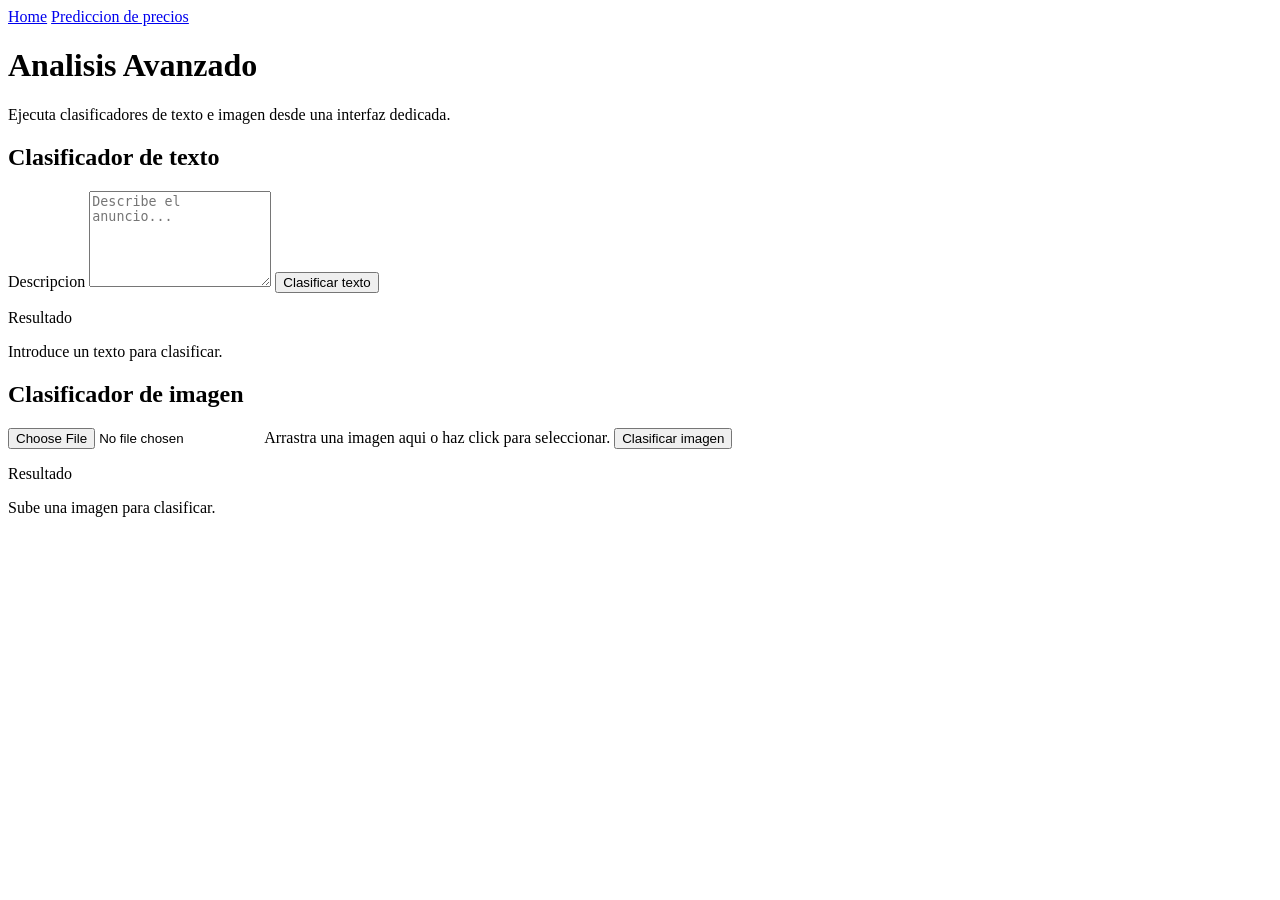
==== app/web/analisis.html @ 9007388e "chore: mejorada la pagina web y separada en paginas y añadido subir fotos" ====
<!doctype html>
<html lang="es">
<head>
  <meta charset="UTF-8">
  <meta name="viewport" content="width=device-width, initial-scale=1.0">
  <title>MAiDay | Analisis Avanzado</title>
  <link rel="stylesheet" href="/static/style.css">
</head>
<body>
  <div class="bg-glow bg-glow-1"></div>
  <div class="bg-glow bg-glow-2"></div>

  <main class="container">
    <nav class="top-nav">
      <a href="/" class="small-link">Home</a>
      <a href="/precios" class="small-link">Prediccion de precios</a>
    </nav>

    <header class="page-header">
      <h1>Analisis Avanzado</h1>
      <p>Ejecuta clasificadores de texto e imagen desde una interfaz dedicada.</p>
    </header>

    <section class="analysis-grid">
      <article class="model-card">
        <h2>Clasificador de texto</h2>
        <form id="texto-form" class="form-grid">
          <label>
            Descripcion
            <textarea name="texto" rows="6" placeholder="Describe el anuncio..." required></textarea>
          </label>
          <button type="submit">Clasificar texto</button>
        </form>
        <article class="result-card" id="texto-result-card">
          <p class="result-label">Resultado</p>
          <p id="texto-result" class="result-value">Introduce un texto para clasificar.</p>
        </article>
      </article>

      <article class="model-card">
        <h2>Clasificador de imagen</h2>
        <form id="imagen-form" class="form-grid">
          <label class="dropzone" id="dropzone" for="imagen-file">
            <input id="imagen-file" name="file" type="file" accept="image/*" required>
            <span id="dropzone-text">Arrastra una imagen aqui o haz click para seleccionar.</span>
          </label>
          <button type="submit">Clasificar imagen</button>
        </form>
        <article class="result-card" id="imagen-result-card">
          <p class="result-label">Resultado</p>
          <p id="imagen-result" class="result-value">Sube una imagen para clasificar.</p>
        </article>
      </article>
    </section>
  </main>

  <script src="/static/app.js"></script>
</body>
</html>
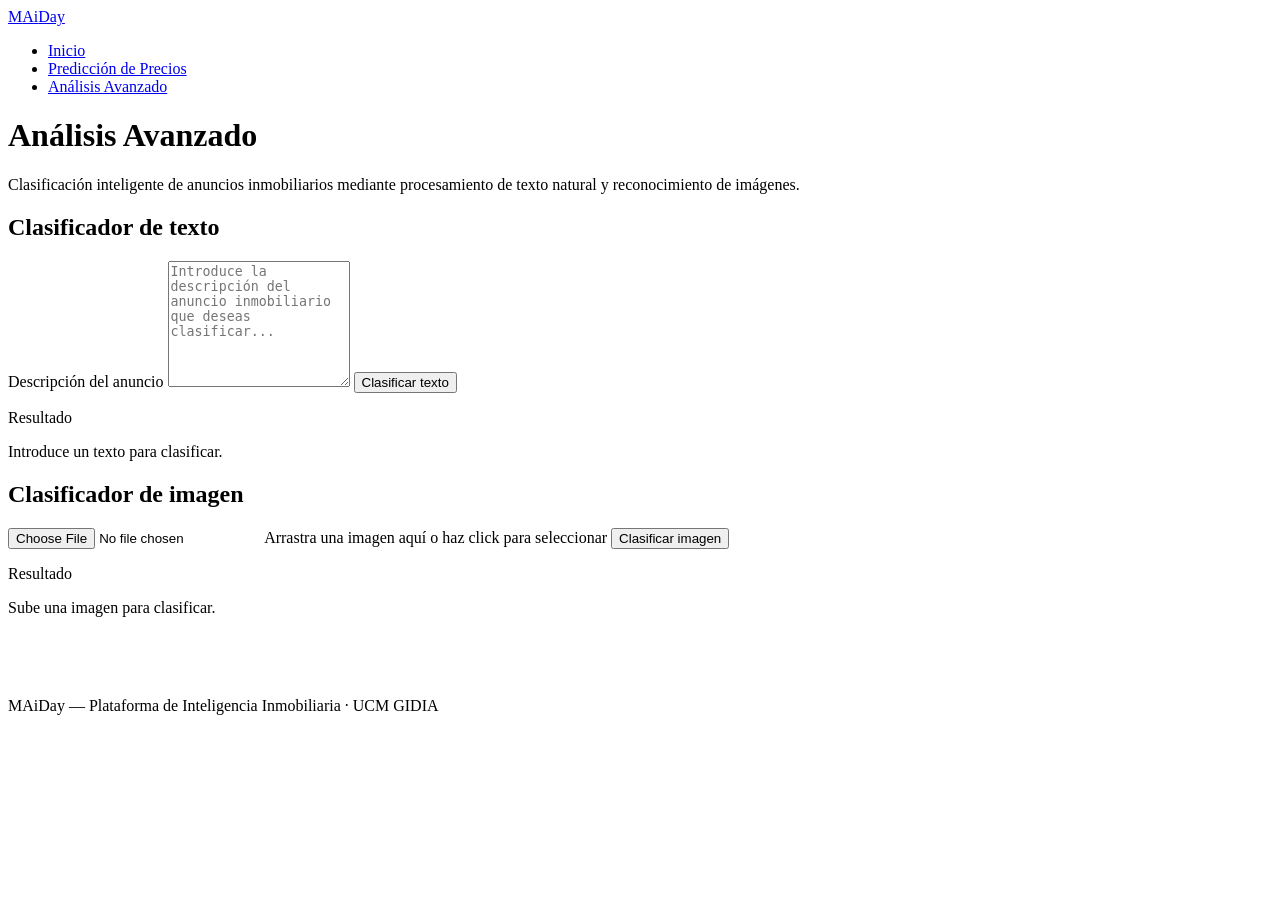
==== commit dbbcf8b2: "chore: nuevo diseño pagina web mas profesional" ====
--- a/app/web/analisis.html
+++ b/app/web/analisis.html
@@ -3,33 +3,41 @@
 <head>
   <meta charset="UTF-8">
   <meta name="viewport" content="width=device-width, initial-scale=1.0">
-  <title>MAiDay | Analisis Avanzado</title>
+  <meta name="description" content="MAiDay — Clasificación inteligente de anuncios inmobiliarios por texto e imagen con modelos de machine learning.">
+  <title>MAiDay | Análisis Avanzado</title>
   <link rel="stylesheet" href="/static/style.css">
 </head>
 <body>
-  <div class="bg-glow bg-glow-1"></div>
-  <div class="bg-glow bg-glow-2"></div>
+
+  <!-- ── Navigation ── -->
+  <nav class="site-nav" id="site-nav">
+    <a href="/" class="site-nav__logo">M<span>Ai</span>Day</a>
+    <ul class="site-nav__links">
+      <li><a href="/">Inicio</a></li>
+      <li><a href="/precios">Predicción de Precios</a></li>
+      <li><a href="/analisis" class="active">Análisis Avanzado</a></li>
+    </ul>
+  </nav>
 
   <main class="container">
-    <nav class="top-nav">
-      <a href="/" class="small-link">Home</a>
-      <a href="/precios" class="small-link">Prediccion de precios</a>
-    </nav>
-
+    <!-- ── Page Header ── -->
     <header class="page-header">
-      <h1>Analisis Avanzado</h1>
-      <p>Ejecuta clasificadores de texto e imagen desde una interfaz dedicada.</p>
+      <h1>Análisis Avanzado</h1>
+      <p>Clasificación inteligente de anuncios inmobiliarios mediante procesamiento de texto natural y reconocimiento de imágenes.</p>
     </header>
 
-    <section class="analysis-grid">
+    <!-- ── Analysis Grid ── -->
+    <section class="analysis-grid animate-in">
+
+      <!-- Text Classifier -->
       <article class="model-card">
         <h2>Clasificador de texto</h2>
-        <form id="texto-form" class="form-grid">
+        <form id="texto-form" class="form-grid" style="grid-template-columns: 1fr;">
           <label>
-            Descripcion
-            <textarea name="texto" rows="6" placeholder="Describe el anuncio..." required></textarea>
+            Descripción del anuncio
+            <textarea name="texto" rows="8" placeholder="Introduce la descripción del anuncio inmobiliario que deseas clasificar..." required></textarea>
           </label>
-          <button type="submit">Clasificar texto</button>
+          <button type="submit" class="btn-submit">Clasificar texto</button>
         </form>
         <article class="result-card" id="texto-result-card">
           <p class="result-label">Resultado</p>
@@ -37,23 +45,43 @@
         </article>
       </article>
 
+      <!-- Image Classifier -->
       <article class="model-card">
         <h2>Clasificador de imagen</h2>
-        <form id="imagen-form" class="form-grid">
+        <form id="imagen-form" class="form-grid" style="grid-template-columns: 1fr;">
           <label class="dropzone" id="dropzone" for="imagen-file">
             <input id="imagen-file" name="file" type="file" accept="image/*" required>
-            <span id="dropzone-text">Arrastra una imagen aqui o haz click para seleccionar.</span>
+            <span id="dropzone-text">Arrastra una imagen aquí o haz click para seleccionar</span>
           </label>
-          <button type="submit">Clasificar imagen</button>
+          <button type="submit" class="btn-submit">Clasificar imagen</button>
         </form>
         <article class="result-card" id="imagen-result-card">
           <p class="result-label">Resultado</p>
           <p id="imagen-result" class="result-value">Sube una imagen para clasificar.</p>
         </article>
       </article>
+
     </section>
   </main>
 
+  <!-- ── Footer ── -->
+  <footer class="site-footer" style="margin-top: 80px;">
+    <div class="site-footer__accent"></div>
+    <p>MAiDay — Plataforma de Inteligencia Inmobiliaria · UCM GIDIA</p>
+  </footer>
+
   <script src="/static/app.js"></script>
+  <script>
+    // Nav scroll
+    window.addEventListener('scroll', () => {
+      document.getElementById('site-nav').classList.toggle('scrolled', window.scrollY > 50);
+    });
+    // Animate in
+    const obs = new IntersectionObserver((entries) => {
+      entries.forEach(e => { if (e.isIntersecting) { e.target.classList.add('visible'); obs.unobserve(e.target); } });
+    }, { threshold: 0.1 });
+    document.querySelectorAll('.animate-in').forEach(el => obs.observe(el));
+  </script>
+
 </body>
 </html>
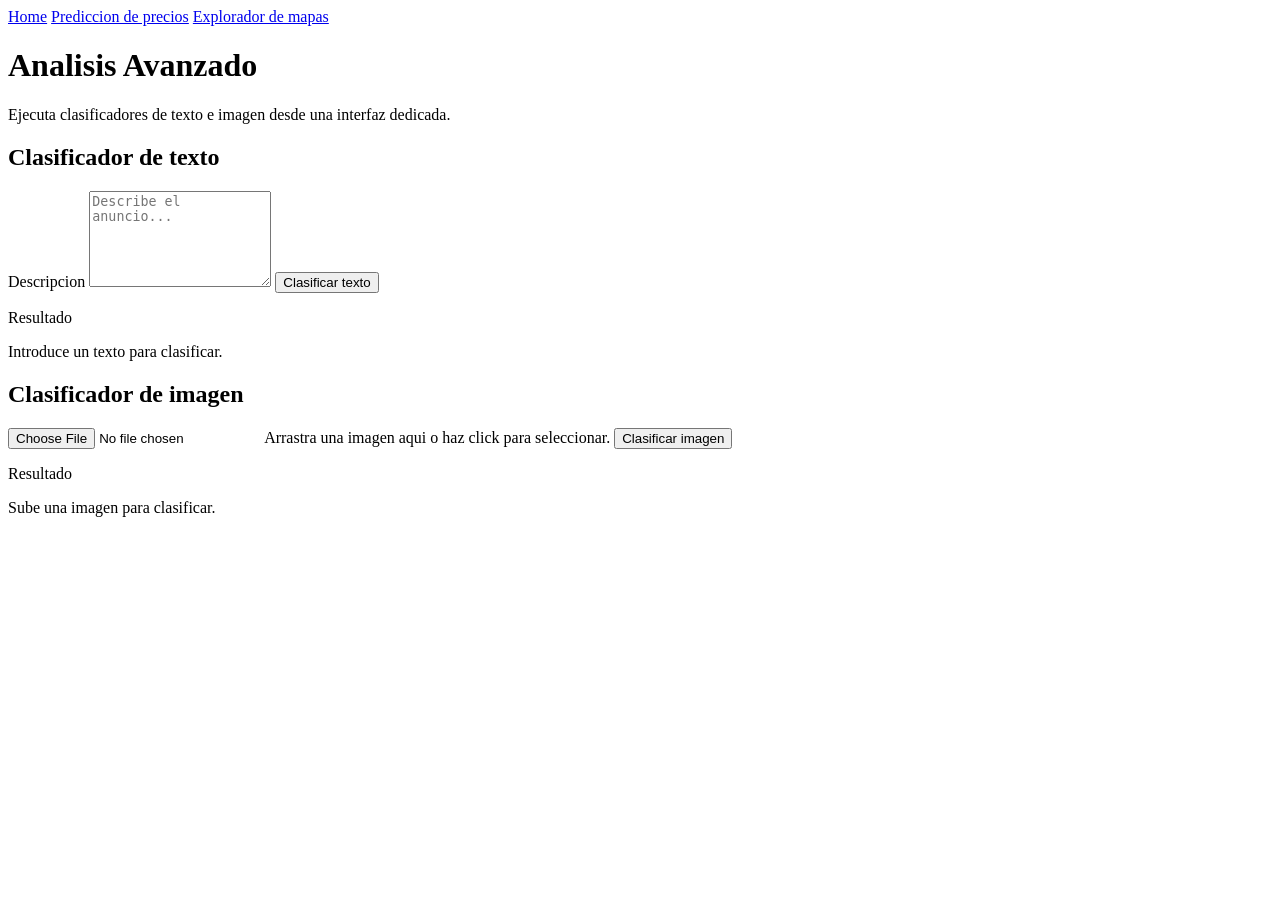
==== commit 2bfff40e: "Versión inicial de la sección de mapas." ====
--- a/app/web/analisis.html
+++ b/app/web/analisis.html
@@ -3,41 +3,34 @@
 <head>
   <meta charset="UTF-8">
   <meta name="viewport" content="width=device-width, initial-scale=1.0">
-  <meta name="description" content="MAiDay — Clasificación inteligente de anuncios inmobiliarios por texto e imagen con modelos de machine learning.">
-  <title>MAiDay | Análisis Avanzado</title>
+  <title>MAiDay | Analisis Avanzado</title>
   <link rel="stylesheet" href="/static/style.css">
 </head>
 <body>
-
-  <!-- ── Navigation ── -->
-  <nav class="site-nav" id="site-nav">
-    <a href="/" class="site-nav__logo">M<span>Ai</span>Day</a>
-    <ul class="site-nav__links">
-      <li><a href="/">Inicio</a></li>
-      <li><a href="/precios">Predicción de Precios</a></li>
-      <li><a href="/analisis" class="active">Análisis Avanzado</a></li>
-    </ul>
-  </nav>
+  <div class="bg-glow bg-glow-1"></div>
+  <div class="bg-glow bg-glow-2"></div>
 
   <main class="container">
-    <!-- ── Page Header ── -->
+    <nav class="top-nav">
+      <a href="/" class="small-link">Home</a>
+      <a href="/precios" class="small-link">Prediccion de precios</a>
+      <a href="/mapas" class="small-link">Explorador de mapas</a>
+    </nav>
+
     <header class="page-header">
-      <h1>Análisis Avanzado</h1>
-      <p>Clasificación inteligente de anuncios inmobiliarios mediante procesamiento de texto natural y reconocimiento de imágenes.</p>
+      <h1>Analisis Avanzado</h1>
+      <p>Ejecuta clasificadores de texto e imagen desde una interfaz dedicada.</p>
     </header>
 
-    <!-- ── Analysis Grid ── -->
-    <section class="analysis-grid animate-in">
-
-      <!-- Text Classifier -->
+    <section class="analysis-grid">
       <article class="model-card">
         <h2>Clasificador de texto</h2>
-        <form id="texto-form" class="form-grid" style="grid-template-columns: 1fr;">
+        <form id="texto-form" class="form-grid">
           <label>
-            Descripción del anuncio
-            <textarea name="texto" rows="8" placeholder="Introduce la descripción del anuncio inmobiliario que deseas clasificar..." required></textarea>
+            Descripcion
+            <textarea name="texto" rows="6" placeholder="Describe el anuncio..." required></textarea>
           </label>
-          <button type="submit" class="btn-submit">Clasificar texto</button>
+          <button type="submit">Clasificar texto</button>
         </form>
         <article class="result-card" id="texto-result-card">
           <p class="result-label">Resultado</p>
@@ -45,43 +38,23 @@
         </article>
       </article>
 
-      <!-- Image Classifier -->
       <article class="model-card">
         <h2>Clasificador de imagen</h2>
-        <form id="imagen-form" class="form-grid" style="grid-template-columns: 1fr;">
+        <form id="imagen-form" class="form-grid">
           <label class="dropzone" id="dropzone" for="imagen-file">
             <input id="imagen-file" name="file" type="file" accept="image/*" required>
-            <span id="dropzone-text">Arrastra una imagen aquí o haz click para seleccionar</span>
+            <span id="dropzone-text">Arrastra una imagen aqui o haz click para seleccionar.</span>
           </label>
-          <button type="submit" class="btn-submit">Clasificar imagen</button>
+          <button type="submit">Clasificar imagen</button>
         </form>
         <article class="result-card" id="imagen-result-card">
           <p class="result-label">Resultado</p>
           <p id="imagen-result" class="result-value">Sube una imagen para clasificar.</p>
         </article>
       </article>
-
     </section>
   </main>
 
-  <!-- ── Footer ── -->
-  <footer class="site-footer" style="margin-top: 80px;">
-    <div class="site-footer__accent"></div>
-    <p>MAiDay — Plataforma de Inteligencia Inmobiliaria · UCM GIDIA</p>
-  </footer>
-
   <script src="/static/app.js"></script>
-  <script>
-    // Nav scroll
-    window.addEventListener('scroll', () => {
-      document.getElementById('site-nav').classList.toggle('scrolled', window.scrollY > 50);
-    });
-    // Animate in
-    const obs = new IntersectionObserver((entries) => {
-      entries.forEach(e => { if (e.isIntersecting) { e.target.classList.add('visible'); obs.unobserve(e.target); } });
-    }, { threshold: 0.1 });
-    document.querySelectorAll('.animate-in').forEach(el => obs.observe(el));
-  </script>
-
 </body>
 </html>
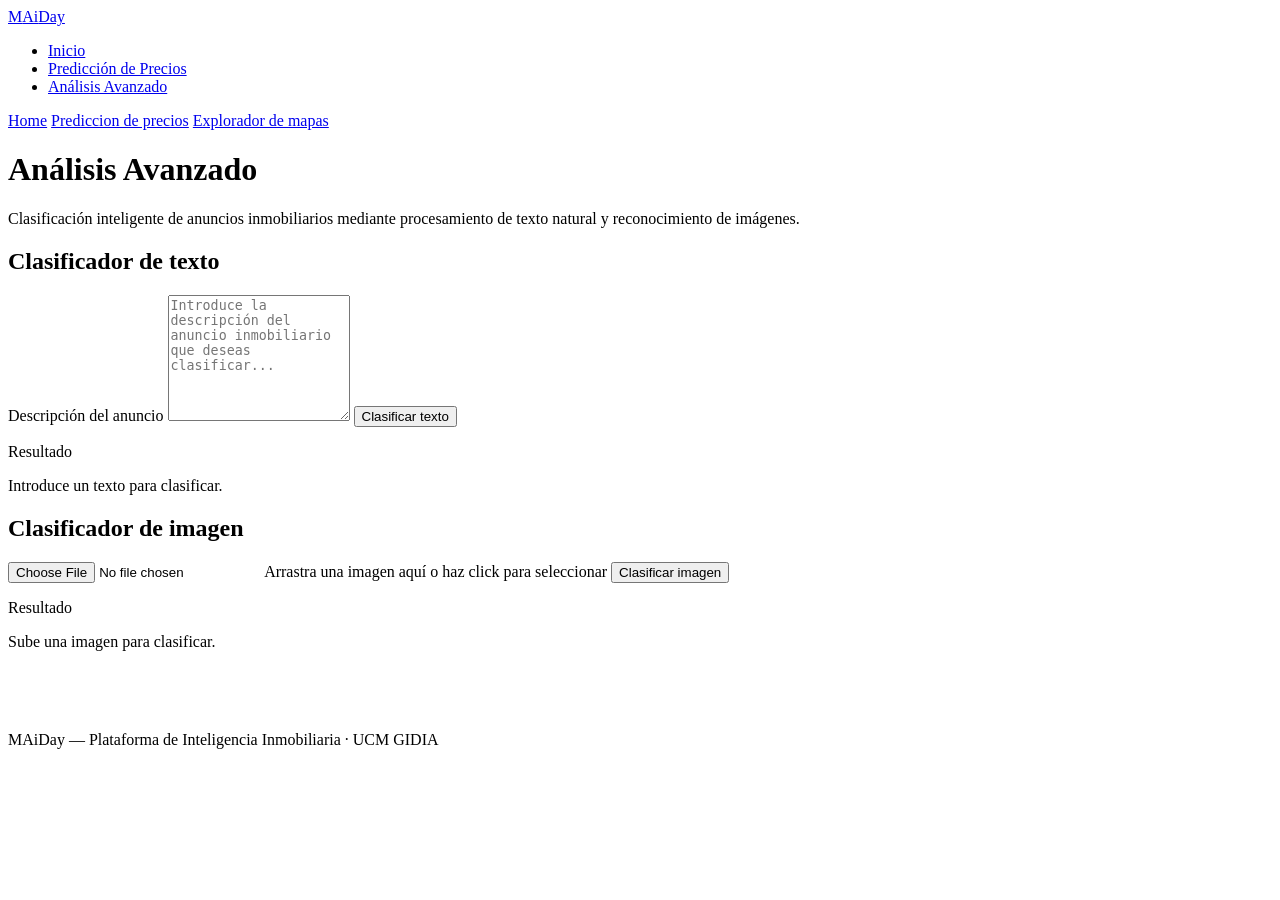
==== commit 1821e36b: "Merge branch 'main' of https://github.com/UCM-GIDIA-PD1/c2526-R2" ====
--- a/app/web/analisis.html
+++ b/app/web/analisis.html
@@ -3,12 +3,21 @@
 <head>
   <meta charset="UTF-8">
   <meta name="viewport" content="width=device-width, initial-scale=1.0">
-  <title>MAiDay | Analisis Avanzado</title>
+  <meta name="description" content="MAiDay — Clasificación inteligente de anuncios inmobiliarios por texto e imagen con modelos de machine learning.">
+  <title>MAiDay | Análisis Avanzado</title>
   <link rel="stylesheet" href="/static/style.css">
 </head>
 <body>
-  <div class="bg-glow bg-glow-1"></div>
-  <div class="bg-glow bg-glow-2"></div>
+
+  <!-- ── Navigation ── -->
+  <nav class="site-nav" id="site-nav">
+    <a href="/" class="site-nav__logo">M<span>Ai</span>Day</a>
+    <ul class="site-nav__links">
+      <li><a href="/">Inicio</a></li>
+      <li><a href="/precios">Predicción de Precios</a></li>
+      <li><a href="/analisis" class="active">Análisis Avanzado</a></li>
+    </ul>
+  </nav>
 
   <main class="container">
     <nav class="top-nav">
@@ -18,19 +27,22 @@
     </nav>
 
     <header class="page-header">
-      <h1>Analisis Avanzado</h1>
-      <p>Ejecuta clasificadores de texto e imagen desde una interfaz dedicada.</p>
+      <h1>Análisis Avanzado</h1>
+      <p>Clasificación inteligente de anuncios inmobiliarios mediante procesamiento de texto natural y reconocimiento de imágenes.</p>
     </header>
 
-    <section class="analysis-grid">
+    <!-- ── Analysis Grid ── -->
+    <section class="analysis-grid animate-in">
+
+      <!-- Text Classifier -->
       <article class="model-card">
         <h2>Clasificador de texto</h2>
-        <form id="texto-form" class="form-grid">
+        <form id="texto-form" class="form-grid" style="grid-template-columns: 1fr;">
           <label>
-            Descripcion
-            <textarea name="texto" rows="6" placeholder="Describe el anuncio..." required></textarea>
+            Descripción del anuncio
+            <textarea name="texto" rows="8" placeholder="Introduce la descripción del anuncio inmobiliario que deseas clasificar..." required></textarea>
           </label>
-          <button type="submit">Clasificar texto</button>
+          <button type="submit" class="btn-submit">Clasificar texto</button>
         </form>
         <article class="result-card" id="texto-result-card">
           <p class="result-label">Resultado</p>
@@ -38,23 +50,43 @@
         </article>
       </article>
 
+      <!-- Image Classifier -->
       <article class="model-card">
         <h2>Clasificador de imagen</h2>
-        <form id="imagen-form" class="form-grid">
+        <form id="imagen-form" class="form-grid" style="grid-template-columns: 1fr;">
           <label class="dropzone" id="dropzone" for="imagen-file">
             <input id="imagen-file" name="file" type="file" accept="image/*" required>
-            <span id="dropzone-text">Arrastra una imagen aqui o haz click para seleccionar.</span>
+            <span id="dropzone-text">Arrastra una imagen aquí o haz click para seleccionar</span>
           </label>
-          <button type="submit">Clasificar imagen</button>
+          <button type="submit" class="btn-submit">Clasificar imagen</button>
         </form>
         <article class="result-card" id="imagen-result-card">
           <p class="result-label">Resultado</p>
           <p id="imagen-result" class="result-value">Sube una imagen para clasificar.</p>
         </article>
       </article>
+
     </section>
   </main>
 
+  <!-- ── Footer ── -->
+  <footer class="site-footer" style="margin-top: 80px;">
+    <div class="site-footer__accent"></div>
+    <p>MAiDay — Plataforma de Inteligencia Inmobiliaria · UCM GIDIA</p>
+  </footer>
+
   <script src="/static/app.js"></script>
+  <script>
+    // Nav scroll
+    window.addEventListener('scroll', () => {
+      document.getElementById('site-nav').classList.toggle('scrolled', window.scrollY > 50);
+    });
+    // Animate in
+    const obs = new IntersectionObserver((entries) => {
+      entries.forEach(e => { if (e.isIntersecting) { e.target.classList.add('visible'); obs.unobserve(e.target); } });
+    }, { threshold: 0.1 });
+    document.querySelectorAll('.animate-in').forEach(el => obs.observe(el));
+  </script>
+
 </body>
 </html>
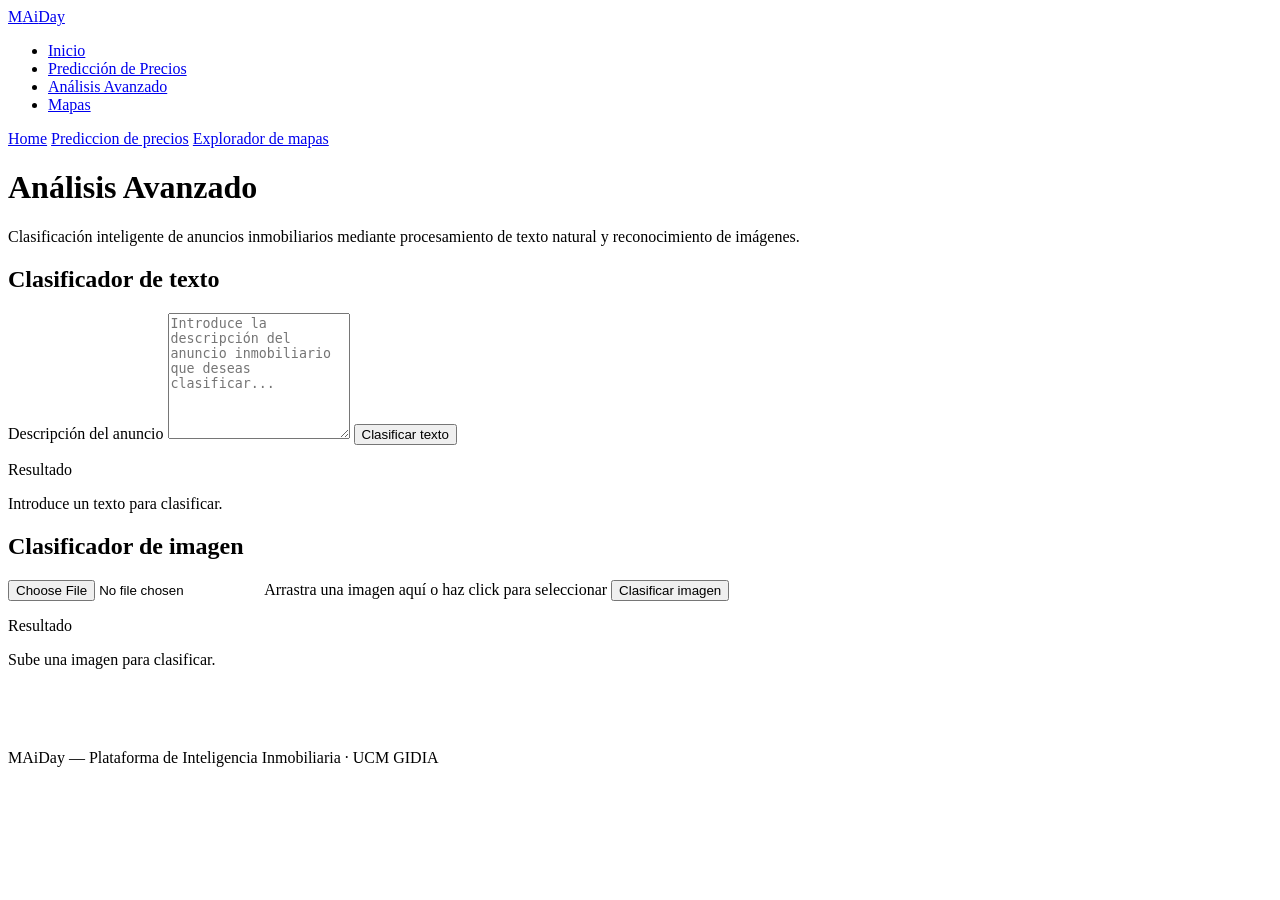
==== commit 4fc5a42c: "Pequeños arreglos a la web Adición de botones de navegación desde precios o análisis avanzado a mapa" ====
--- a/app/web/analisis.html
+++ b/app/web/analisis.html
@@ -16,6 +16,7 @@
       <li><a href="/">Inicio</a></li>
       <li><a href="/precios">Predicción de Precios</a></li>
       <li><a href="/analisis" class="active">Análisis Avanzado</a></li>
+      <li><a href="/mapas">Mapas</a></li>
     </ul>
   </nav>
 
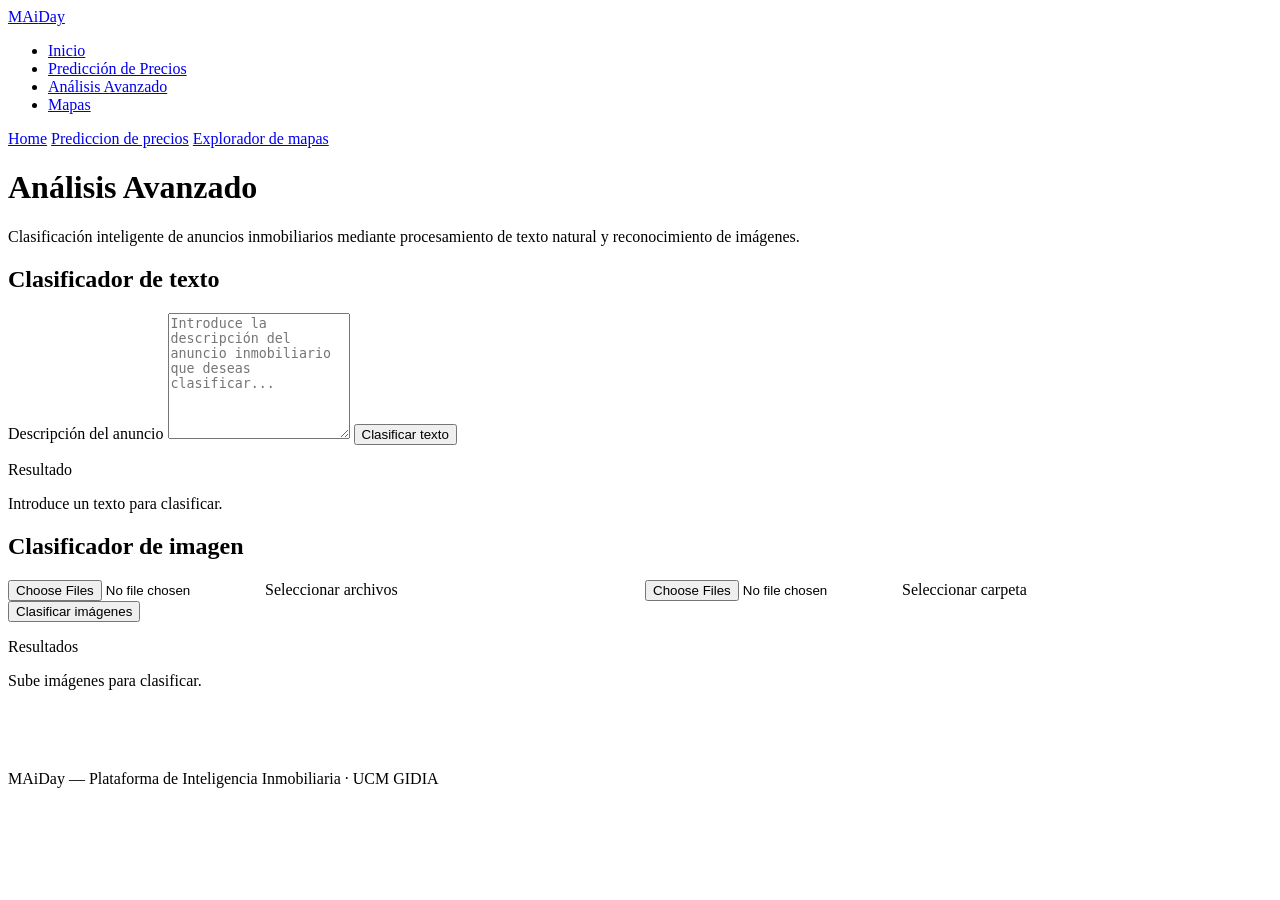
==== commit 1055affd: "Modelo de imágenes cargado en la app además de meter puntos de interes en los mapas" ====
--- a/app/web/analisis.html
+++ b/app/web/analisis.html
@@ -55,15 +55,24 @@
       <article class="model-card">
         <h2>Clasificador de imagen</h2>
         <form id="imagen-form" class="form-grid" style="grid-template-columns: 1fr;">
-          <label class="dropzone" id="dropzone" for="imagen-file">
-            <input id="imagen-file" name="file" type="file" accept="image/*" required>
-            <span id="dropzone-text">Arrastra una imagen aquí o haz click para seleccionar</span>
-          </label>
-          <button type="submit" class="btn-submit">Clasificar imagen</button>
+          <div style="display: flex; gap: 10px;">
+            <label class="dropzone" id="dropzone" for="imagen-file" style="flex: 1;">
+              <input id="imagen-file" name="files" type="file" accept="image/*" multiple>
+              <span id="dropzone-text">Seleccionar archivos</span>
+            </label>
+            <label class="dropzone" id="dropzone-folder" for="imagen-folder" style="flex: 1;">
+              <input id="imagen-folder" name="files" type="file" webkitdirectory multiple>
+              <span id="dropzone-folder-text">Seleccionar carpeta</span>
+            </label>
+          </div>
+          <button type="submit" id="imagen-submit-btn" class="btn-submit">
+            <span class="btn-text">Clasificar imágenes</span>
+            <span class="btn-spinner" style="display: none;">⏳</span>
+          </button>
         </form>
         <article class="result-card" id="imagen-result-card">
-          <p class="result-label">Resultado</p>
-          <p id="imagen-result" class="result-value">Sube una imagen para clasificar.</p>
+          <p class="result-label">Resultados</p>
+          <div id="imagen-result" class="result-value">Sube imágenes para clasificar.</div>
         </article>
       </article>
 
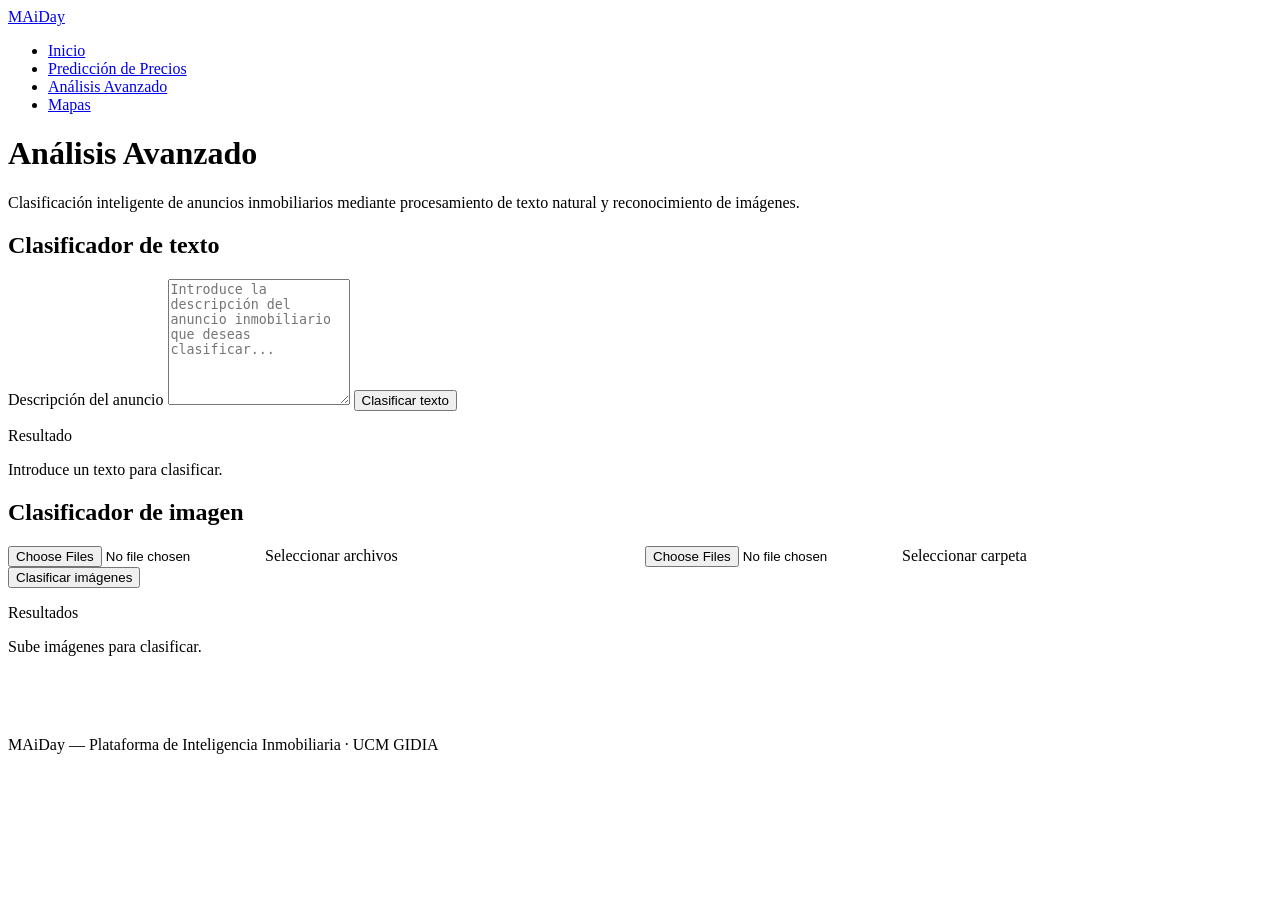
==== commit d55003a1: "chore:quite la doble barra de navegacion" ====
--- a/app/web/analisis.html
+++ b/app/web/analisis.html
@@ -21,12 +21,6 @@
   </nav>
 
   <main class="container">
-    <nav class="top-nav">
-      <a href="/" class="small-link">Home</a>
-      <a href="/precios" class="small-link">Prediccion de precios</a>
-      <a href="/mapas" class="small-link">Explorador de mapas</a>
-    </nav>
-
     <header class="page-header">
       <h1>Análisis Avanzado</h1>
       <p>Clasificación inteligente de anuncios inmobiliarios mediante procesamiento de texto natural y reconocimiento de imágenes.</p>
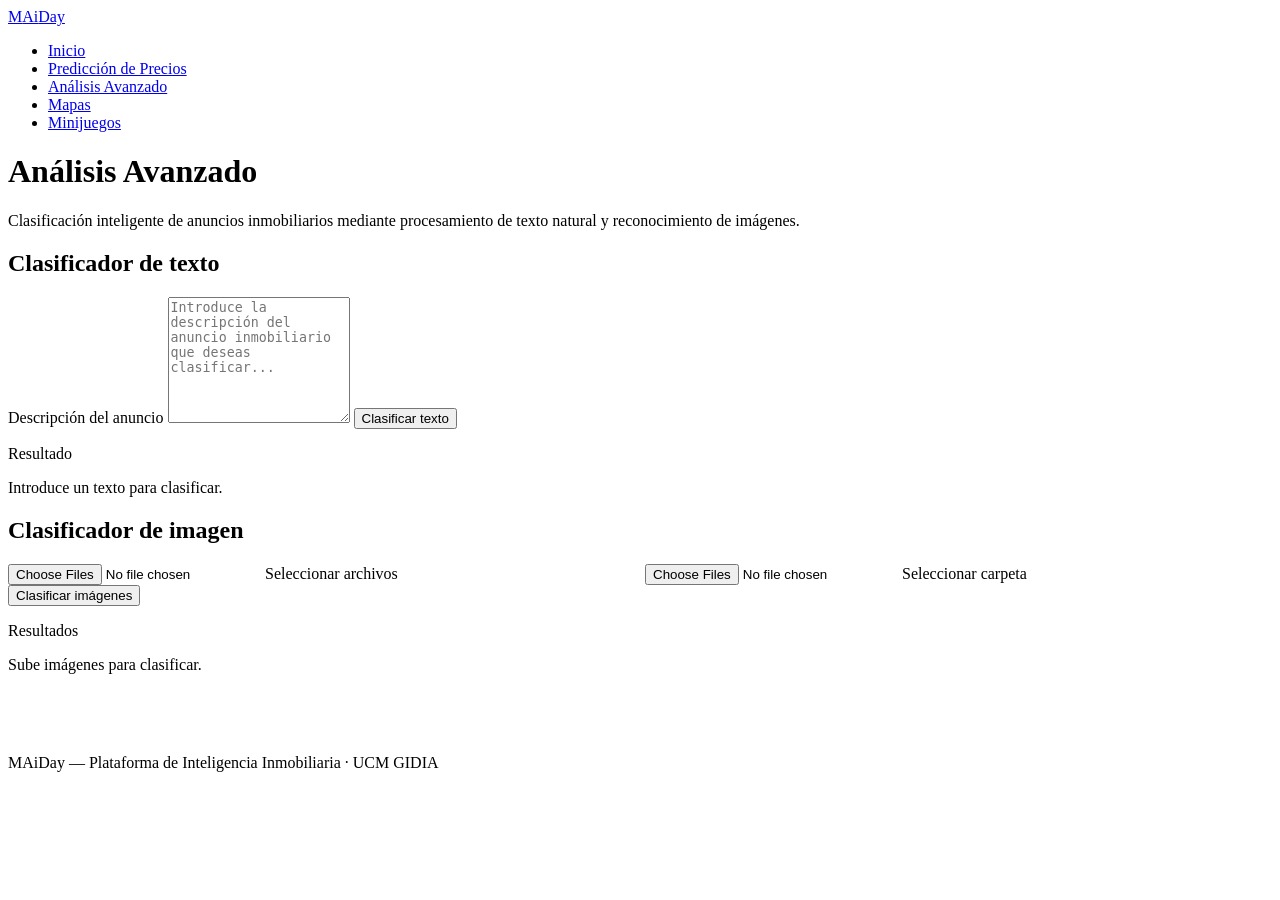
==== commit 717415d1: "feat:nuevo minijuego adivina el mas caro" ====
--- a/app/web/analisis.html
+++ b/app/web/analisis.html
@@ -17,6 +17,7 @@
       <li><a href="/precios">Predicción de Precios</a></li>
       <li><a href="/analisis" class="active">Análisis Avanzado</a></li>
       <li><a href="/mapas">Mapas</a></li>
+      <li><a href="/juego">Minijuegos</a></li>
     </ul>
   </nav>
 
